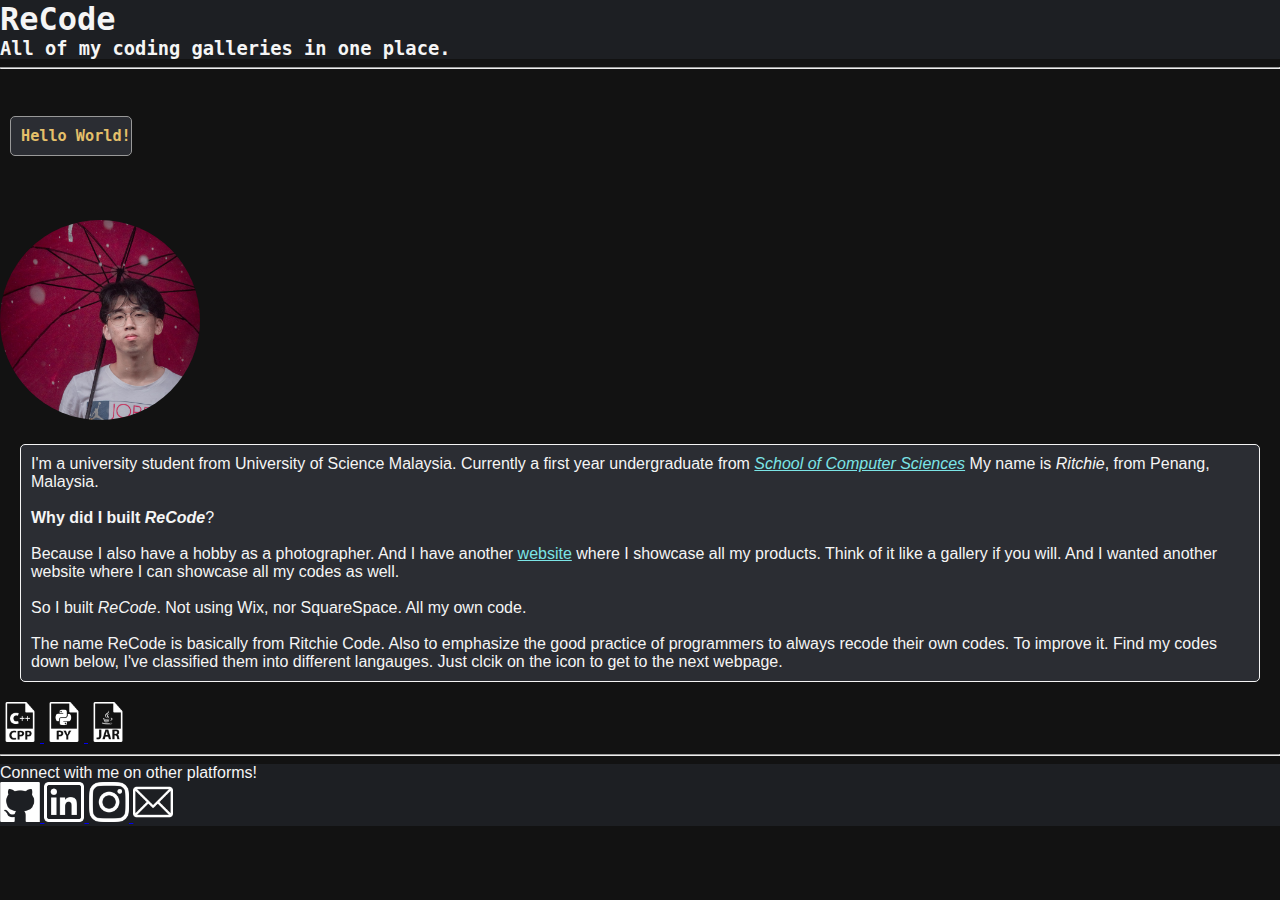
==== index.html @ 30d39467 "Version so far" ====
<!DOCTYPE html>
<html lang="en">
<head>
    <meta charset="UTF-8">
    <meta http-equiv="X-UA-Compatible" content="IE=edge">
    <meta name="viewport" content="width=device-width, initial-scale=1">
    <link rel="stylesheet" href="./style/index.css">
    <title>ReCode</title>
</head>
<body>
    <header>
        <a id="Title" href="./index.html"><h1>ReCode</h1></a>
        <h3>All of my coding galleries in one place.</h3>
    </header>
    <hr>
    
    <!--This is all my introduction-->
    <div>
        <h3>
            <pre>
                <code class="helloWorld">Hello World!</code>
            </pre>
        </h3>
        <img class="profile_pic" src="./image/profile_pic.jpg" alt="Ritchie Profile Picture">
        
        <p class="introduction">
            I'm a university student from University of Science Malaysia.
            Currently a first year undergraduate from <em><a class="hyperlink" target="_blank" href="https://cs.usm.my/">School of Computer Sciences</a></em>
            My name is <i>Ritchie</i>, from Penang, Malaysia. 
            <br><br>
            <b>Why did I built <em>ReCode</em></b>?
            <br><br>
            Because I also have a hobby as a photographer. And I have another <a class="hyperlink" target="_blank" href="https://ritchiepoh.wixsite.com/ritchievisuals">website</a> 
            where I showcase all my products. Think of it like a gallery if you will. And I wanted 
            another website where I can showcase all my codes as well.
            <br><br>
            So I built <em>ReCode</em>. Not using Wix, nor SquareSpace. All my own code.
            <br><br>
            The name ReCode is basically from Ritchie Code. Also to emphasize the good practice of 
            programmers to always recode their own codes. To improve it. Find my codes down below, I've classified them into different langauges. Just clcik on the icon 
            to get to the next webpage.
        </p>
    </div>

    <nav>
        <a target="_blank" href="/templates/page_cpp.html">
            <img id="icons" src="./image/cpp-file-format-symbol.png" alt="cpp icon">
        </a> 
        <a target="_blank" href="/templates/page_python.html">
            <img id="icons" src="./image/python-file-symbol.png" alt="python icon">
        </a> 
        <a target="_blank" href="/templates/page_java.html">
            <img id="icons" src="./image/jar-file-format.png" alt="java icon">
        </a>
    </nav>

    <!--Footer, plan to put social links-->
    <hr>
    <footer>
        <p>
            Connect with me on other platforms!
            <br>
            <a target="_blank" href="https://github.com/RitchieP">
                <img id="icons" src="./image/github.png" alt="GitHub Icon">
            </a>
            <a target="_blank" href="https://www.linkedin.com/in/ritchie-p-892b31115/">
                <img id="icons" src="./image/linkedin.png" alt="LinkedIn Icon">
            </a>
            <a target="_blank" href="https://www.instagram.com/ritchie_918/">
                <img id="icons" src="./image/instagram.png" alt="Instagram Icon">
            </a>
            <a target="_blank" href="mailto: ritchiepoh@student.usm.my">
                <img id="icons" src="./image/email.png" alt="Email Icon">
            </a>
        </p>
    </footer>
</body>
</html>
---- style/index.css ----
#icons {
    width: 40px;
    height: 40px;
    filter: invert(100);
}

#Title, #Title > h1{
    color: whitesmoke;
    background-color: #1D1F23;
    margin: 0px;
    font-family: "Consolas", monospace;
    display: block;
    text-decoration: none;
}

header > h3{
    background-color: #1D1F23;
    margin: 0px;
    font-family: "Consolas", monospace;
    color: whitesmoke;
}

body {
    background-color: #121212;
    margin: 0px;
    color: whitesmoke;
}

footer > p{
    background-color: #1D1F23;
    margin: 0px;
    font-family: 'Segoe UI', Tahoma, Geneva, Verdana, sans-serif;
}

.hyperlink {
    color: #7be4e6;
}

.hyperlink:visited {
    color: rgb(238, 52, 238);
}

.introduction {
    font-family: 'Segoe UI', Tahoma, Geneva, Verdana, sans-serif;
    display: block;
    border: 1px solid whitesmoke;
    background-color: #2b2d33;
    border-radius: 5px;
    margin: 20px;
    padding: 10px;
}

.helloWorld {
    color: #E5C06A;
    background-color: #2b2d33;
    border: 1px solid #999;
    border-radius: 5px;
    display: block;
    padding: 10px;
    width: 100px;
    margin: 10px;
}

.profile_pic {
    width: 200px;
    height: 200px;
    border-radius: 50%;
}
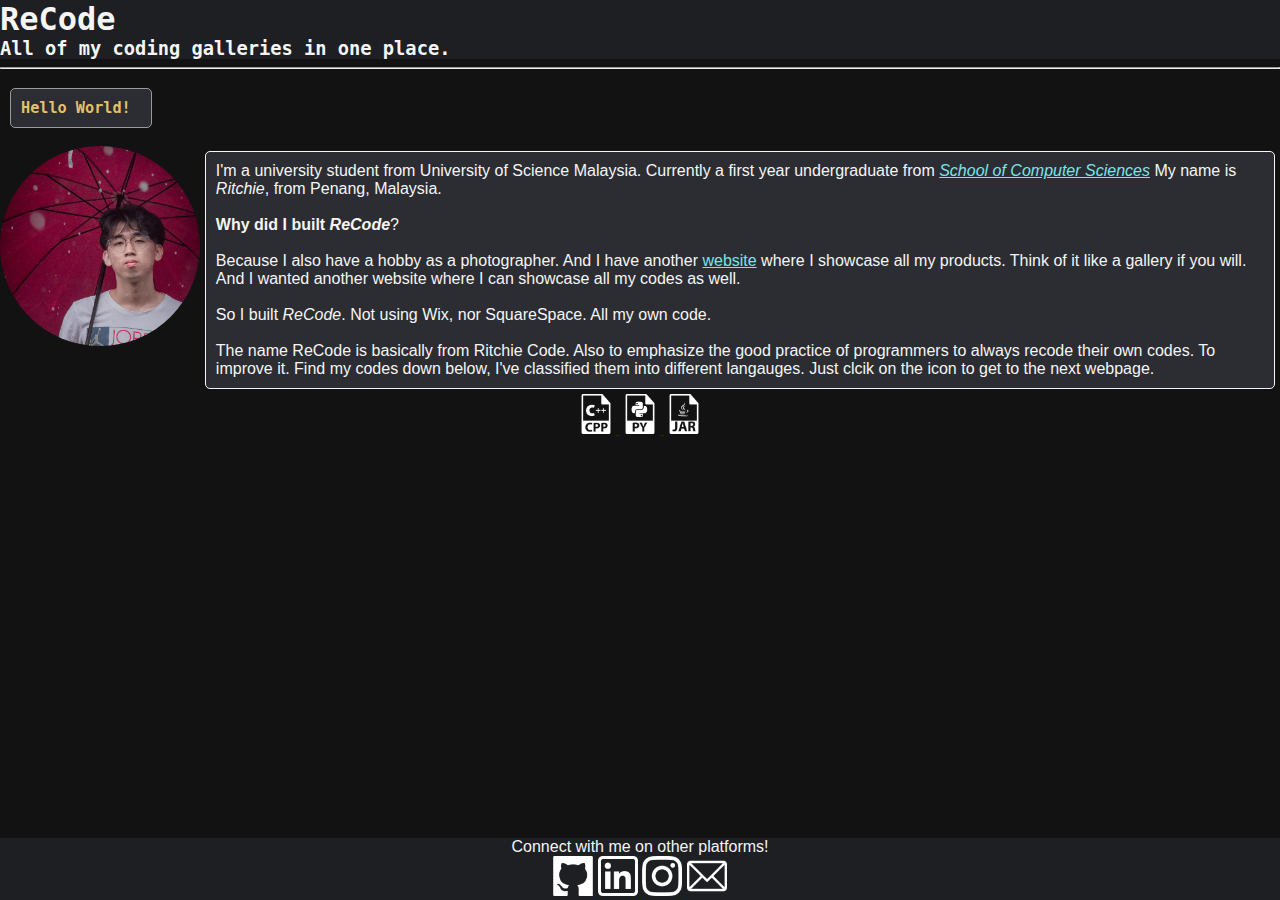
==== commit 5adc0eaa: "Improved index.html" ====
--- a/index.html
+++ b/index.html
@@ -17,60 +17,60 @@
     <!--This is all my introduction-->
     <div>
         <h3>
-            <pre>
-                <code class="helloWorld">Hello World!</code>
-            </pre>
+            <code class="helloWorld">Hello World!</code>
         </h3>
-        <img class="profile_pic" src="./image/profile_pic.jpg" alt="Ritchie Profile Picture">
+
+        <div class="intro_parent">
+            <img class="profile_pic" src="./image/profile_pic.jpg" alt="Ritchie Profile Picture">
         
-        <p class="introduction">
-            I'm a university student from University of Science Malaysia.
-            Currently a first year undergraduate from <em><a class="hyperlink" target="_blank" href="https://cs.usm.my/">School of Computer Sciences</a></em>
-            My name is <i>Ritchie</i>, from Penang, Malaysia. 
-            <br><br>
-            <b>Why did I built <em>ReCode</em></b>?
-            <br><br>
-            Because I also have a hobby as a photographer. And I have another <a class="hyperlink" target="_blank" href="https://ritchiepoh.wixsite.com/ritchievisuals">website</a> 
-            where I showcase all my products. Think of it like a gallery if you will. And I wanted 
-            another website where I can showcase all my codes as well.
-            <br><br>
-            So I built <em>ReCode</em>. Not using Wix, nor SquareSpace. All my own code.
-            <br><br>
-            The name ReCode is basically from Ritchie Code. Also to emphasize the good practice of 
-            programmers to always recode their own codes. To improve it. Find my codes down below, I've classified them into different langauges. Just clcik on the icon 
-            to get to the next webpage.
-        </p>
+            <p class="introduction">
+                I'm a university student from University of Science Malaysia.
+                Currently a first year undergraduate from <em><a class="hyperlink" target="_blank" href="https://cs.usm.my/">School of Computer Sciences</a></em>
+                My name is <i>Ritchie</i>, from Penang, Malaysia. 
+                <br><br>
+                <b>Why did I built <em>ReCode</em></b>?
+                <br><br>
+                Because I also have a hobby as a photographer. And I have another <a class="hyperlink" target="_blank" href="https://ritchiepoh.wixsite.com/ritchievisuals">website</a> 
+                where I showcase all my products. Think of it like a gallery if you will. And I wanted 
+                another website where I can showcase all my codes as well.
+                <br><br>
+                So I built <em>ReCode</em>. Not using Wix, nor SquareSpace. All my own code.
+                <br><br>
+                The name ReCode is basically from Ritchie Code. Also to emphasize the good practice of 
+                programmers to always recode their own codes. To improve it. Find my codes down below, I've classified them into different langauges. Just clcik on the icon 
+                to get to the next webpage.
+            </p>
+        </div>
     </div>
 
-    <nav>
-        <a target="_blank" href="/templates/page_cpp.html">
-            <img id="icons" src="./image/cpp-file-format-symbol.png" alt="cpp icon">
+    <nav class="code">
+        <a target="_blank" href="/templates/maintainance.html">
+            <img class="icons" src="./image/cpp-file-format-symbol.png" alt="cpp icon">
         </a> 
-        <a target="_blank" href="/templates/page_python.html">
-            <img id="icons" src="./image/python-file-symbol.png" alt="python icon">
+        <a target="_blank" href="/templates/maintainance.html">
+            <img class="icons" src="./image/python-file-symbol.png" alt="python icon">
         </a> 
-        <a target="_blank" href="/templates/page_java.html">
-            <img id="icons" src="./image/jar-file-format.png" alt="java icon">
+        <a target="_blank" href="/templates/maintainance.html">
+            <img class="icons" src="./image/jar-file-format.png" alt="java icon">
         </a>
     </nav>
 
     <!--Footer, plan to put social links-->
-    <hr>
     <footer>
-        <p>
+        <p class="footer bottom">
             Connect with me on other platforms!
             <br>
             <a target="_blank" href="https://github.com/RitchieP">
-                <img id="icons" src="./image/github.png" alt="GitHub Icon">
+                <img class="icons" src="./image/github.png" alt="GitHub Icon">
             </a>
             <a target="_blank" href="https://www.linkedin.com/in/ritchie-p-892b31115/">
-                <img id="icons" src="./image/linkedin.png" alt="LinkedIn Icon">
+                <img class="icons" src="./image/linkedin.png" alt="LinkedIn Icon">
             </a>
             <a target="_blank" href="https://www.instagram.com/ritchie_918/">
-                <img id="icons" src="./image/instagram.png" alt="Instagram Icon">
+                <img class="icons" src="./image/instagram.png" alt="Instagram Icon">
             </a>
             <a target="_blank" href="mailto: ritchiepoh@student.usm.my">
-                <img id="icons" src="./image/email.png" alt="Email Icon">
+                <img class="icons" src="./image/email.png" alt="Email Icon">
             </a>
         </p>
     </footer>
--- a/style/index.css
+++ b/style/index.css
@@ -1,4 +1,4 @@
-#icons {
+.icons {
     width: 40px;
     height: 40px;
     filter: invert(100);
@@ -42,12 +42,20 @@
 
 .introduction {
     font-family: 'Segoe UI', Tahoma, Geneva, Verdana, sans-serif;
-    display: block;
+    display: inline-block;
     border: 1px solid whitesmoke;
     background-color: #2b2d33;
     border-radius: 5px;
-    margin: 20px;
+    margin: 5px;
     padding: 10px;
+}
+
+.profile_pic {
+    width: 200px;
+    height: 200px;
+    border-radius: 50%;
+    display: inline-block;
+    margin: 0px;
 }
 
 .helloWorld {
@@ -57,12 +65,23 @@
     border-radius: 5px;
     display: block;
     padding: 10px;
-    width: 100px;
+    width: 120px;
     margin: 10px;
 }
 
-.profile_pic {
-    width: 200px;
-    height: 200px;
-    border-radius: 50%;
-}+.intro_parent {
+    display: flex;
+    justify-content: center;
+}
+
+.code {
+    text-align: center;
+}
+
+.footer{
+    position: absolute;
+    text-align: center;
+    width: 100%;
+    bottom: 0;
+}
+
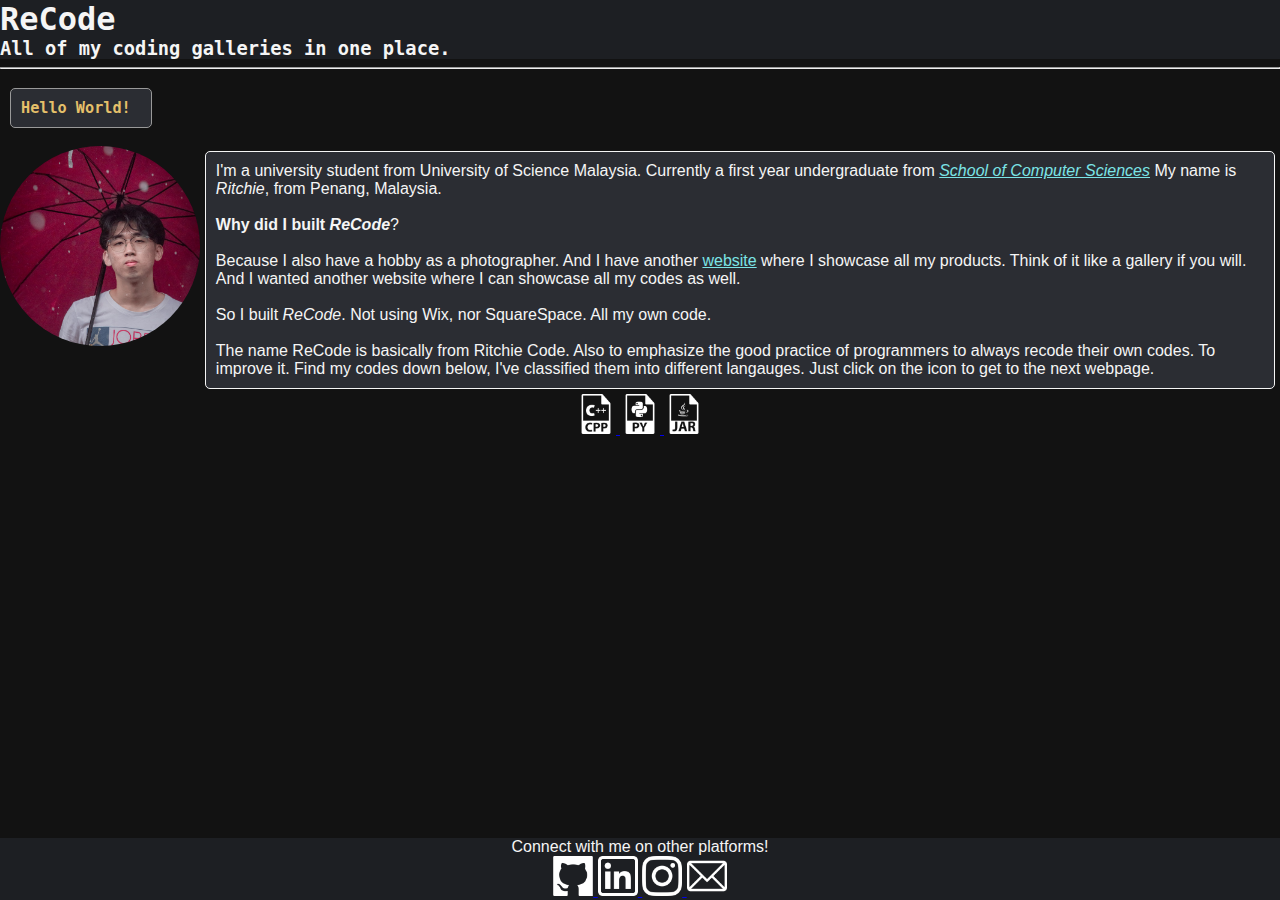
==== commit c4a95b6c: "Updated CPP page" ====
--- a/index.html
+++ b/index.html
@@ -37,20 +37,20 @@
                 So I built <em>ReCode</em>. Not using Wix, nor SquareSpace. All my own code.
                 <br><br>
                 The name ReCode is basically from Ritchie Code. Also to emphasize the good practice of 
-                programmers to always recode their own codes. To improve it. Find my codes down below, I've classified them into different langauges. Just clcik on the icon 
+                programmers to always recode their own codes. To improve it. Find my codes down below, I've classified them into different langauges. Just click on the icon 
                 to get to the next webpage.
             </p>
         </div>
     </div>
 
     <nav class="code">
-        <a target="_blank" href="/templates/maintainance.html">
+        <a target="_blank" href="./templates/page_cpp.html">
             <img class="icons" src="./image/cpp-file-format-symbol.png" alt="cpp icon">
         </a> 
-        <a target="_blank" href="/templates/maintainance.html">
+        <a target="_blank" href="./templates/maintainance.html">
             <img class="icons" src="./image/python-file-symbol.png" alt="python icon">
         </a> 
-        <a target="_blank" href="/templates/maintainance.html">
+        <a target="_blank" href="./templates/maintainance.html">
             <img class="icons" src="./image/jar-file-format.png" alt="java icon">
         </a>
     </nav>
